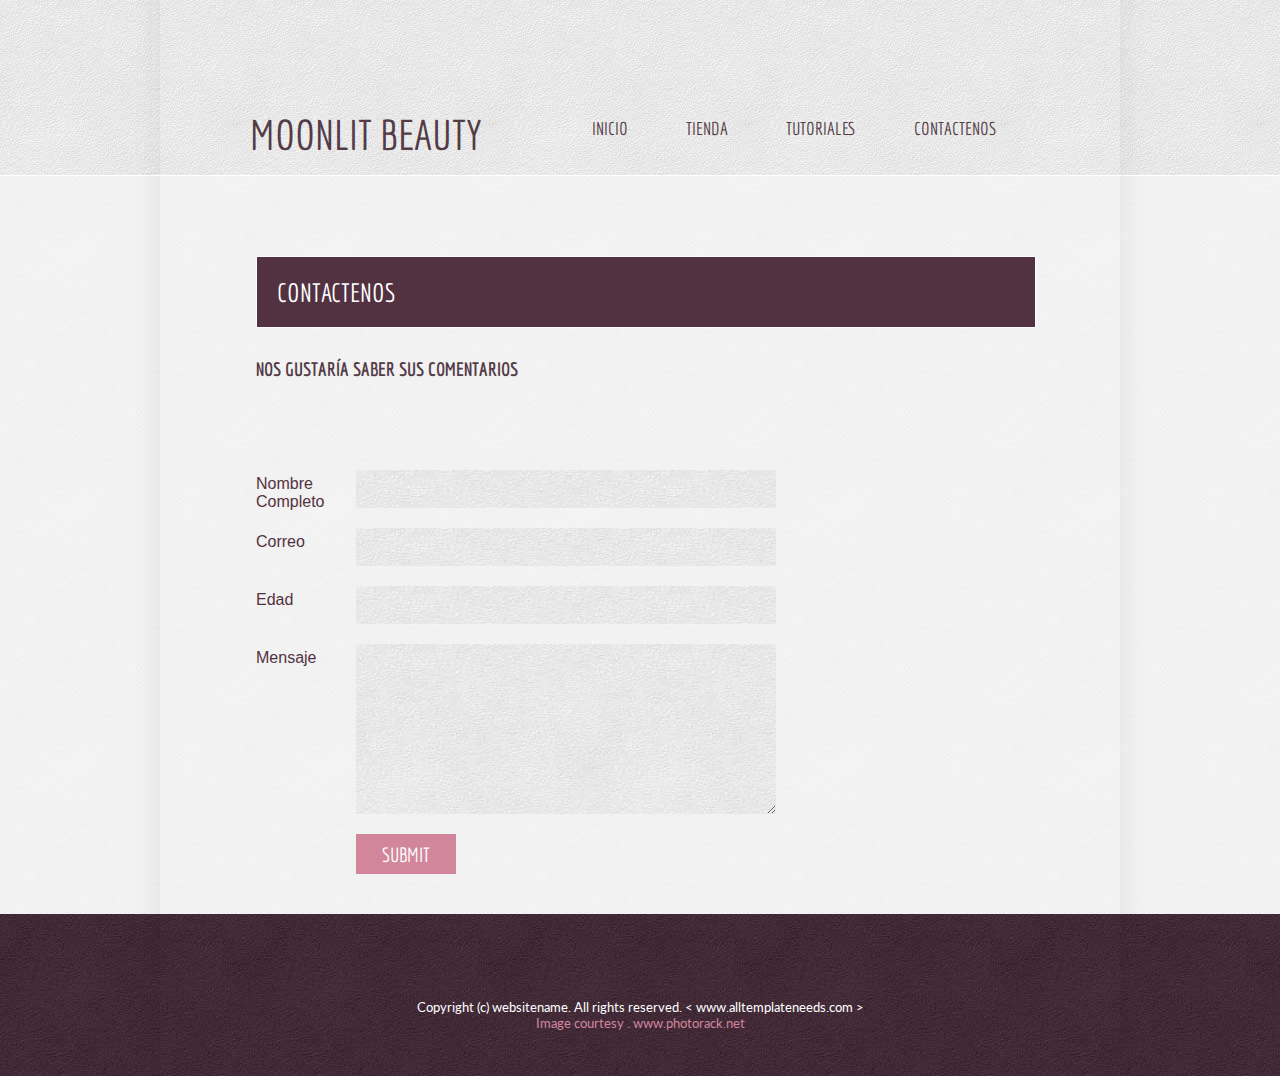
==== contact.html @ ba642908 "initial commit" ====
<!DOCTYPE html PUBLIC "-//W3C//DTD XHTML 1.0 Transitional//EN" "http://www.w3.org/TR/xhtml1/DTD/xhtml1-transitional.dtd">
<html xmlns="http://www.w3.org/1999/xhtml">
<head>
<meta http-equiv="Content-Type" content="text/html; charset=utf-8" />
<title>Moonlit Beauty</title>
<link href="css/styles.css" rel="stylesheet" type="text/css" />
<link href='http://fonts.googleapis.com/css?family=Economica' rel='stylesheet' type='text/css'>
<link href='http://fonts.googleapis.com/css?family=Lato' rel='stylesheet' type='text/css'>
<!----menu--->
<link rel="stylesheet" href="css/superfish.css" media="screen">
<script src="js/jquery-1.9.0.min.js"></script>
<script src="js/hoverIntent.js"></script>
<script src="js/superfish.js"></script>
<script>

		// initialise plugins
		jQuery(function(){
			jQuery('#example').superfish({
				//useClick: true
			});
		});

		</script>
</head>
<body>


<div class="wrap1">
<div class="container">
  <div class="header">
    <div class="logo">
      <h1>Moonlit Beauty</h1>
    </div>
    <div class="menu">
      <ul class="sf-menu" id="example">
        <li><a href="index.html">Inicio</a></li>
        <li> <a href="pages.html">Tienda</a> </li>
        <li> <a href="features.html">Tutoriales </a>
        </li>
        <li> <a href="contact.html">Contactenos</a> </li>
      </ul>
    </div>
  </div>
  <div class="clearing"></div>
</div>
<div class="clearing"></div>
</div><!---header-wrap--->
<div class="wrap4">
  <div class="container">
    <div class="centercol">
      <div class="title">
        <h1>contactenos</h1>
      </div>
      <div class="page-content">
      <div class="panel borderbotm-none">
        <div class="content">
          <h2>Nos gustaría saber sus comentarios</h2>


<form>
          <div class="contact-form mar-top30">
            <label> <span>Nombre Completo</span>
            <input type="text" class="input_text" name="name" id="name"/>
            </label>
            <label> <span>Correo</span>
            <input type="text" class="input_text" name="email" id="email"/>
            </label>
            <label> <span>Edad</span>
            <input type="text" class="input_text" name="subject" id="subject"/>
            </label>
            <label> <span>Mensaje</span>
            <textarea class="message" name="feedback" id="feedback"></textarea>
            <input type="button" class="button" value="Submit" />
            </label>
          </div>
        </form>
        </div>
      </div>
      </div>
      
    </div>
  <div class="clearing"></div>  
  </div>
</div>
<!---wrap4--->
<div class="wrap3">
<div class="container">
  <div class="footer"> Copyright (c) websitename. All rights reserved.<a href="www.alltemplateneeds.com" target="_blank"> < www.alltemplateneeds.com ></a><br />
    <span>Image courtesy .</span><a href="www.photorack.net" target="_blank" class="active"> www.photorack.net</a> </div>
<div class="clearing"></div>
</div>
</div>
<div class="shadows2">
</div>
</body>
</html>
---- css/styles.css ----
/*-------------------------------------------------
GLOBALS CLASSES 
-------------------------------------------------*/
*{padding:0; margin:0;}
body{font-family: 'Lato', sans-serif; font-size:13px; color:#7c7c7c; background: url(../images/bg4.jpg) repeat;}
img{border:none;}
h1{ font-size:26px; color:#fff; font-family: 'Economica', sans-serif; font-weight:normal; text-transform:uppercase;}
h2{ font-family: 'Economica', sans-serif; font-size:19px; color:#d1869b; font-weight:normal;  text-transform:uppercase;}
P{ line-height:20px;}
a{text-decoration:none; color:#858585;}
a:hover{color:#d1869b;}
/*-------------------------------------------------
GENERAL CLASSES
-------------------------------------------------*/
.mar-top30{margin-top:30px;}
.mar-top60{margin-top:60px;}
.mar-right40{margin-right:40px;}
.mar-right50{margin-right:50px;}
.mar-bottom20{margin-bottom:20px;}
.padding-top40{ padding-top:40px;}
.float-left{ float:left;}
.float-right{ float:right;}
.clearing { clear:both;}
.panel{}
.title{}
.content{}
.button{ margin-top:30px;}
.button a{text-decoration:none; display:block; width:90px; height:30px; background:#d1869b; color:#ffffff; font-family: 'Economica', sans-serif; font-size:17px; line-height:30px; text-align:center; text-transform:uppercase; border:#d8d3d5 solid 1px;}
.button a:hover{ background:#efefef; color:#3d232f;}

.wrap1{ background:url(../images/bg1.jpg); border-bottom:#fff solid 1px; margin:0 auto;}
.wrap2{overflow:hidden; background:url(../images/bg2.jpg); }
.wrap3{overflow:hidden; background:url(../images/bg3.jpg);}
.wrap4{overflow:hidden; background:url(../images/bg4.jpg);}
.container{ width:888px; margin:0 auto;padding:40px 60px 0px 60px; background:url(../images/shadows.png) repeat-y;}
.page-content .content p{ padding-bottom:20px;}
/*-------------------------------------------------
HEADER CLASSES
-------------------------------------------------*/
.header{ width:780px; height:auto; margin:0 auto; padding-top:70px;}
.logo{ float:left;}
.logo h1{ font-size:42px; color:#533c47;}

.menu{ float:right; margin-bottom:15px;}
/*.menu ul li{ float:left; list-style:none; padding-right:10px; }
.menu ul li a{font-family: 'Economica', sans-serif; font-size:18px; color:#533c47; display:block; text-align:center; padding:8px 24px 8px 24px; text-transform:uppercase;}
.menu ul li a:hover{background:#d1869b; border:#fff solid 1px;  padding:7px 23px 7px 23px; color:#fff;}
.menu ul li a.active{background:#d1869b; border:#fff solid 1px; padding:7px 23px 7px 23px; color:#fff;}
*/
/*-------------------------------------------------
BANNER CLASSES
-------------------------------------------------*/
.banner img {
    max-width: 800px; /* Ajusta el tamaño aquí */
    height: auto; /* Mantiene las proporciones de la imagen */
    display: block; /* Requerido para centrar */
    margin: 0 auto; /* Centrado horizontal */
}
.small-img {
    max-width: 150px; /* Ajusta el ancho máximo aquí */
    height: auto; /* Mantén la proporción de la imagen */
    display: block; /* Permite centrar la imagen */
    margin: 0 auto; /* Centra horizontalmente */
}
.banner-shadows{ background:url(../images/shadows1.png) no-repeat center; width:878px; height:38px;}

/*-------------------------------------------------
BOX CLASSES
-------------------------------------------------*/
.box{ width:420px; float:left; margin-top:40px; padding-bottom:40px;}
.box .title{ background:#523141; border:#603d47 solid 1px; padding:20px 0px 12px 20px; margin-bottom:30px;}
.box .content p{ color:#937a81;}
/*-------------------------------------------------
SERVICES CLASSES
-------------------------------------------------*/
.title{ background:#d1869b; border:#ffffff solid 1px; padding:20px 0px 20px 20px; margin-bottom:30px;}
.service{ float:left; width:260px; padding-bottom:40px;}
.service img {
    width: 200px; /* Ajusta este valor al tamaño de las imágenes superiores */
    height: auto;
    border-radius: 10px; /* Si las imágenes superiores tienen bordes redondeados */
    margin: 0 auto;
    display: block;
}
.service .shadows{ background:url(../images/shadows2.png) no-repeat; width:252px; height:20px;}
.service .title{ background:none; border:none; padding:0px; margin-bottom:10px; margin-top:20px;}
.service .title h2{ color:#533c47; font-weight:bold;}
.service .button{ margin-top:34px;}

/*-------------------------------------------------
LEFTCOL CLASSES
-------------------------------------------------*/

.leftcol{ width:570px; float:left;}
.leftcol .title{ background:#523141;}
.leftcol h2{ color:#533c47; font-weight:bold; margin-bottom:20px;}
.leftcol .panel{ border-bottom:#e1e1e1 solid 1px; padding-bottom:30px; margin-bottom:30px;}
.leftcol .panel.borderbotm-none{border-bottom:none;}

.centercol{ width:780px; margin:0 auto;padding:40px 60px 0px 60px;}
.centercol .title{ background:#523141;}
.centercol h2{ color:#533c47; font-weight:bold; margin-bottom:20px;}
.centercol .panel{ border-bottom:#e1e1e1 solid 1px; padding-bottom:30px; margin-bottom:30px;}
.centercol .panel.borderbotm-none{border-bottom:none;}
/*-------------------------------------------------
RIGHT CLASSES
-------------------------------------------------*/
.rightcol{ width:260px; float:right;}
.rightcol .title{ background:#523141;}
.content ul li{ list-style:none; border-bottom:#e1e1e1 solid 1px; line-height:40px; background:url(../images/arrow.png) no-repeat right;}
.content ul li.borderbotm-none{ border-bottom:none;}
.content ul li a{ text-decoration:none; color:#858585;}
.content ul li a:hover{ color:#d1869b;}

/*-------------------------------------------------
CONTACT FORM CLASSS
-------------------------------------------------*/

.contact-form {padding:30px 30px 30px 0px; width:530px; float:left;}
.contact-form label {display: block; padding:10px 0 10px 0;}
.contact-form label span {display: block; color:#523141;font-size:16px; font-family:'Oswald', sans-serif; float:left; width:80px; text-align:left; padding:5px 20px 0 0;}
.contact-form .input_text {padding:10px 10px;width:400px;background: url(../images/bg1.jpg);border:none; color:#523141;  outline:none;font-family: 'Lato', sans-serif; font-size:15px;}
.contact-form .message{padding:10px 10px;width:400px;background: url(../images/bg1.jpg); border:none;overflow:hidden;height:150px; color:#523141; font-family: 'Lato', sans-serif; font-size:15px; outline:none;}
.contact-form .button{background:#d1869b; text-transform:uppercase; font-family: 'Economica', sans-serif; color:#fff; font-size:20px; border: none; margin-left:100px; margin-top:20px; width:100px; height:40px;}

.address { float:left; width:370px; margin-left:30px;}
.address .panel { border:none; color:#fff}
.address .panel .title h1 {  color:#fff; padding-bottom:10px;}
.address .panel .content p span { color:#fff;}
.address .panel .content p a{ text-decoration:none; color:#ffc01d;}
.address .panel .content p a:hover{color:#fff;}

/*-------------------------------------------------
FOOTER CLASSES
-------------------------------------------------*/
.footer{ width:880px; margin:0 auto; padding-top:45px; padding-bottom:45px; text-align:center; color:#fff;}
.footer a{ color:#fff; text-decoration:none;}
.footer a:hover{ color:#d1869b;}
.footer a.active{ color:#d1869b;}
.footer span{ color:#d1869b;}

/*-------------------------------------------------
ESTILOS DE VIDEO
-------------------------------------------------*/

.videos-section {
    display: flex;
    flex-direction: column; /* Alinea los videos en columna */
    gap: 20px; /* Espaciado entre videos */
    margin-top: 20px;
}

.video-item {
    text-align: center; /* Centra el título y el video */
}

.video-item h3 {
    font-family: 'Lato', sans-serif; /* Fuente que ya usas en el sitio */
    font-size: 20px;
    color: #4a4a4a; /* Color para mantener consistencia */
    margin-bottom: 10px;
}

.video-item iframe {
    width: 100%;
    max-width: 560px; /* Tamaño máximo para que sea responsivo */
    height: 315px;
    border-radius: 8px; /* Bordes redondeados, opcional */
    box-shadow: 0px 4px 8px rgba(0, 0, 0, 0.1); /* Sombra para estética */
}

/*-------------------------------------------------
ESTILOS DE VIDEO
-------------------------------------------------*/

.tutorials-section {
    display: flex;
    flex-direction: column;
    gap: 30px; /* Espaciado entre las cajas */
}

.tutorial-box {
    background-color: #f9f5f7; /* Fondo claro acorde a la paleta */
    border: 2px solid #bfa3b6; /* Borde suave */
    border-radius: 10px; /* Esquinas redondeadas */
    padding: 20px;
    box-shadow: 0px 4px 6px rgba(0, 0, 0, 0.1); /* Sombra para efecto carpeta */
    text-align: center; /* Centra el contenido dentro de la caja */
}

.tutorial-box h3 {
    color: #4a4a4a; /* Color del título acorde a la paleta */
    font-size: 25px;
    font-family: 'Economica', sans-serif; /* Fuente elegante */
    margin-bottom: 15px; /* Separación entre el título y el video */
}

iframe {
    border: none; /* Quita el borde del iframe */
    border-radius: 8px; /* Opcional: esquinas redondeadas en el video */
}
---- css/superfish.css ----
/*** ESSENTIAL STYLES ***/

.sf-menu, .sf-menu * {
	margin: 0;
	padding: 0;
	list-style: none;
}
.sf-menu li {
	position: relative;
}
.sf-menu ul {
	position: absolute;
	display: none;
	background:#fff;
	z-index:100;
		opacity:.9;
filter:alpha(opacity=40); /* For IE8 and earlier */
}
.sf-menu > li {
	float:left; 
	list-style:none; 
	padding-right:10px;
	color:#533c47; 
	
	
}
.sf-menu li:hover > ul,
.sf-menu li.sfHover > ul {
	display: block;
	position:absolute;
}

.sf-menu > li a{	font-family: 'Economica', sans-serif; font-size:18px; color:#533c47; text-align:left; padding:8px 24px 8px 24px; text-transform:uppercase;
}
.sf-menu a {
	display: block;
	position: relative;
	font-family: 'Economica', sans-serif; font-size:18px; color:#533c47; text-align:center; padding:8px 24px 8px 24px; text-transform:uppercase;
}

.sf-menu a:hover {
background:#d1869b; padding:8px 24px 8px 24px; color:#fff;}

.sf-menu a.active {
background:#d1869b;padding:8px 24px 8px 24px; color:#fff;}

.sf-menu ul ul {
	top: 0;
	left: 100%;
}


/*** DEMO SKIN ***/
.sf-menu {
	float: left;
	margin-bottom: 1em;
}
.sf-menu ul {
	min-width: 12em; /* allow long menu items to determine submenu width */
	*width: 12em; /* no auto sub width for IE7, see white-space comment below */
	z-index:100;
	
}
.sf-menu a {
	padding: .75em 1em;
	text-decoration:none;
	zoom: 1; /* IE7 */
	text-transform:none;
}
.sf-menu a {
	color: #13a;
	text-transform:none;
}
.sf-menu li {
	white-space: nowrap; /* no need for Supersubs plugin */
	*white-space: normal; /* ...unless you support IE7 (let it wrap) */
	-webkit-transition: background .2s;
	transition: background .2s;
}

.current{ text-transform:none;}

.sf-menu li > ul a{ text-transform: none;}
.sf-menu ul li { border-bottom:1px solid #e6e6e6;
}
.sf-menu ul ul li {
	background: #fff;

}
.sf-menu li:hover,
.sf-menu li.sfHover {
	/* only transition out, not in */
	background:#d1869b;
}
.sf-menu li.sfHover >a {
	/* only transition out, not in */
	color:#fff;
}


/*** arrows **/
.sf-menu a.sf-with-ul {
	padding-right: 2.25em;
	min-width: 1px; /* trigger IE7 hasLayout so spans position accurately */
}
.sf-sub-indicator {
	position: absolute;
	display: block;
	right: .75em;
	top: .9em;
	width: 10px;
	height: 10px;
	text-indent: -999em;
	overflow: hidden;
	background: url(../images/arrows-ffffff.png) no-repeat 0 -100px;
}

li:hover > a .sf-sub-indicator,
li.sfHover > a .sf-sub-indicator {
	background-position: -10px -100px;

}

/* point right for anchors in subs */
.sf-menu ul .sf-sub-indicator {
	background-position: 0 0;
}
.sf-menu ul li:hover > a .sf-sub-indicator,
.sf-menu ul li.sfHover > a .sf-sub-indicator {
	background-position: -10px 0;

}
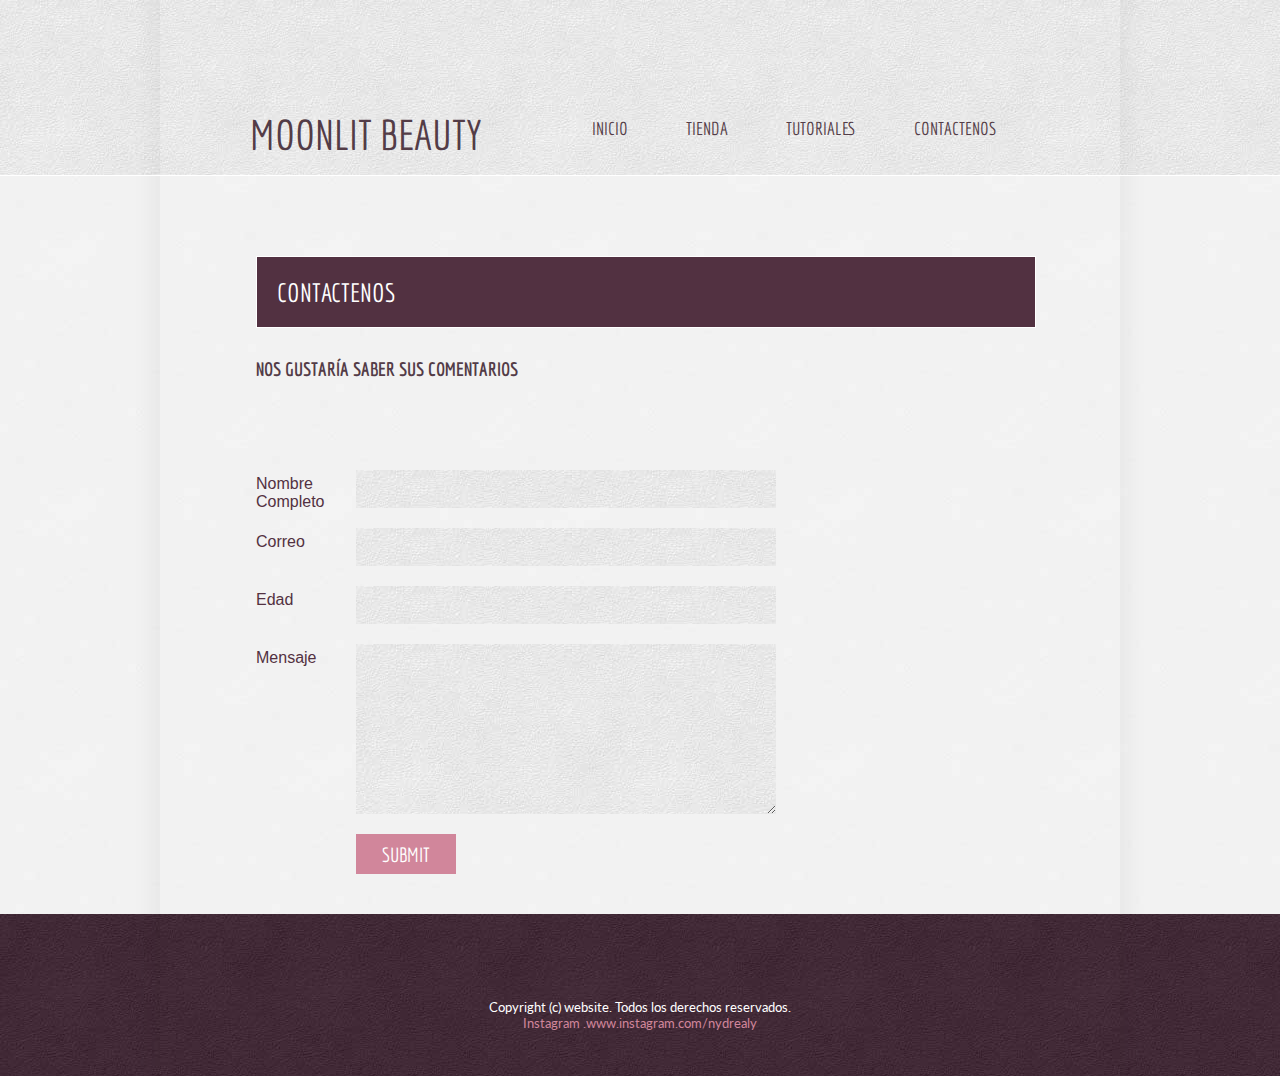
==== commit 0b8103ef: "initial commit" ====
--- a/contact.html
+++ b/contact.html
@@ -84,13 +84,13 @@
 </div>
 <!---wrap4--->
 <div class="wrap3">
-<div class="container">
-  <div class="footer"> Copyright (c) websitename. All rights reserved.<a href="www.alltemplateneeds.com" target="_blank"> < www.alltemplateneeds.com ></a><br />
-    <span>Image courtesy .</span><a href="www.photorack.net" target="_blank" class="active"> www.photorack.net</a> </div>
-<div class="clearing"></div>
-</div>
-</div>
-<div class="shadows2">
-</div>
-</body>
-</html>
+  <div class="container">
+    <div class="footer"> Copyright (c) website. Todos los derechos reservados.<br />
+      <span>Instagram .</span><a href="https://www.instagram.com/nydrealy/" target="_blank" class="active">www.instagram.com/nydrealy</a> </div>
+  <div class="clearing"></div>
+  </div>
+  </div>
+  <div class="shadows2">
+  </div>
+  </body>
+  </html>
--- a/css/styles.css
+++ b/css/styles.css
@@ -198,4 +198,56 @@
 iframe {
     border: none; /* Quita el borde del iframe */
     border-radius: 8px; /* Opcional: esquinas redondeadas en el video */
+}
+
+/* Sección de la galería */
+.wrap-gallery {
+    background-color: #f9f5f7; /* Fondo claro */
+    padding: 40px 20px;
+    text-align: center;
+}
+
+.gallery-title h1 {
+    color: #8e6177; /* Título en el color principal */
+    font-family: 'Economica', sans-serif;
+    font-size: 28px;
+    margin-bottom: 5px;
+}
+
+.gallery-title p {
+    color: #6e5461; /* Color secundario */
+    font-family: 'Lato', sans-serif;
+    font-size: 16px;
+    margin-bottom: 20px;
+}
+
+.gallery-grid {
+    display: grid;
+    grid-template-columns: repeat(3, 1fr); /* Tres columnas */
+    gap: 20px; /* Espaciado entre los elementos */
+    justify-content: center;
+}
+
+.gallery-item {
+    background-color: #ffffff; /* Fondo de las cajas */
+    border: 2px solid #bfa3b6; /* Borde elegante */
+    border-radius: 10px;
+    box-shadow: 0px 4px 6px rgba(0, 0, 0, 0.1); /* Sombra suave */
+    overflow: hidden;
+    height: 330px; /* Altura fija para todos los elementos */
+    width: 295px;
+}
+
+.gallery-item img, .gallery-item iframe {
+    width: 100%;
+    height: 100%; /* Asegura que las imágenes y videos ocupen el espacio completo */
+    object-fit: cover; /* Ajusta el contenido dentro del contenedor */
+    border-radius: 10px;
+}
+
+.gallery-item video {
+    width: 100%;
+    height: 100%;
+    object-fit: cover; /* Ajusta el video para que ocupe todo el espacio disponible */
+    border-radius: 10px;
 }